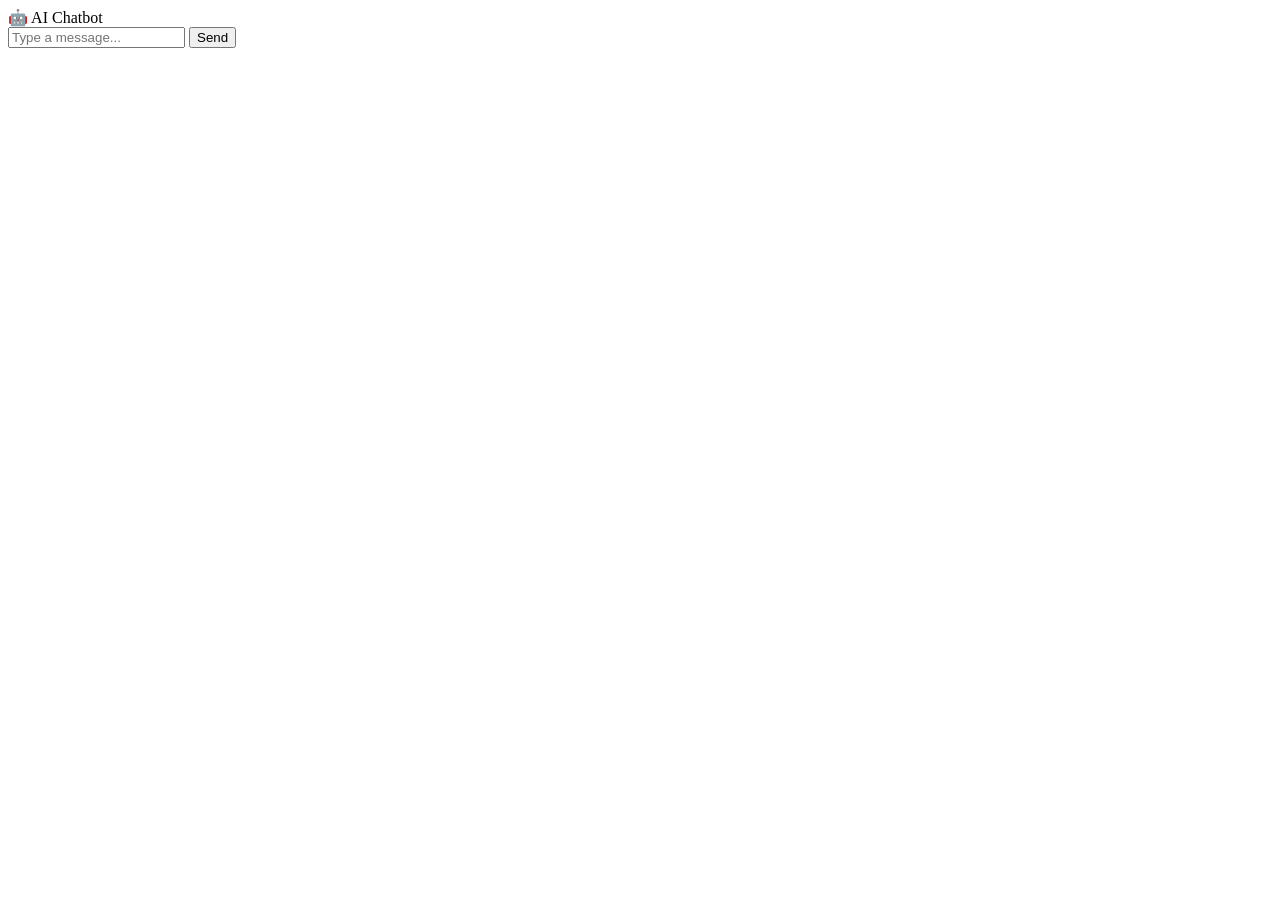
==== index.html @ 1d11d9e4 "Add files via upload" ====
<!DOCTYPE html>
<html lang="en">
<head>
    <meta charset="UTF-8">
    <title>AI Chatbot</title>
    <link rel="stylesheet" href="/static/style.css">
</head>
<body>

<div class="chat-container">
    <div class="chat-header">🤖 AI Chatbot</div>

    <div class="chat-box" id="chatBox"></div>

    <div class="input-area">
        <input type="text" id="userInput" placeholder="Type a message..." />
        <button onclick="sendMessage()">Send</button>
    </div>
</div>

<script src="/static/script.js"></script>
</body>
</html>
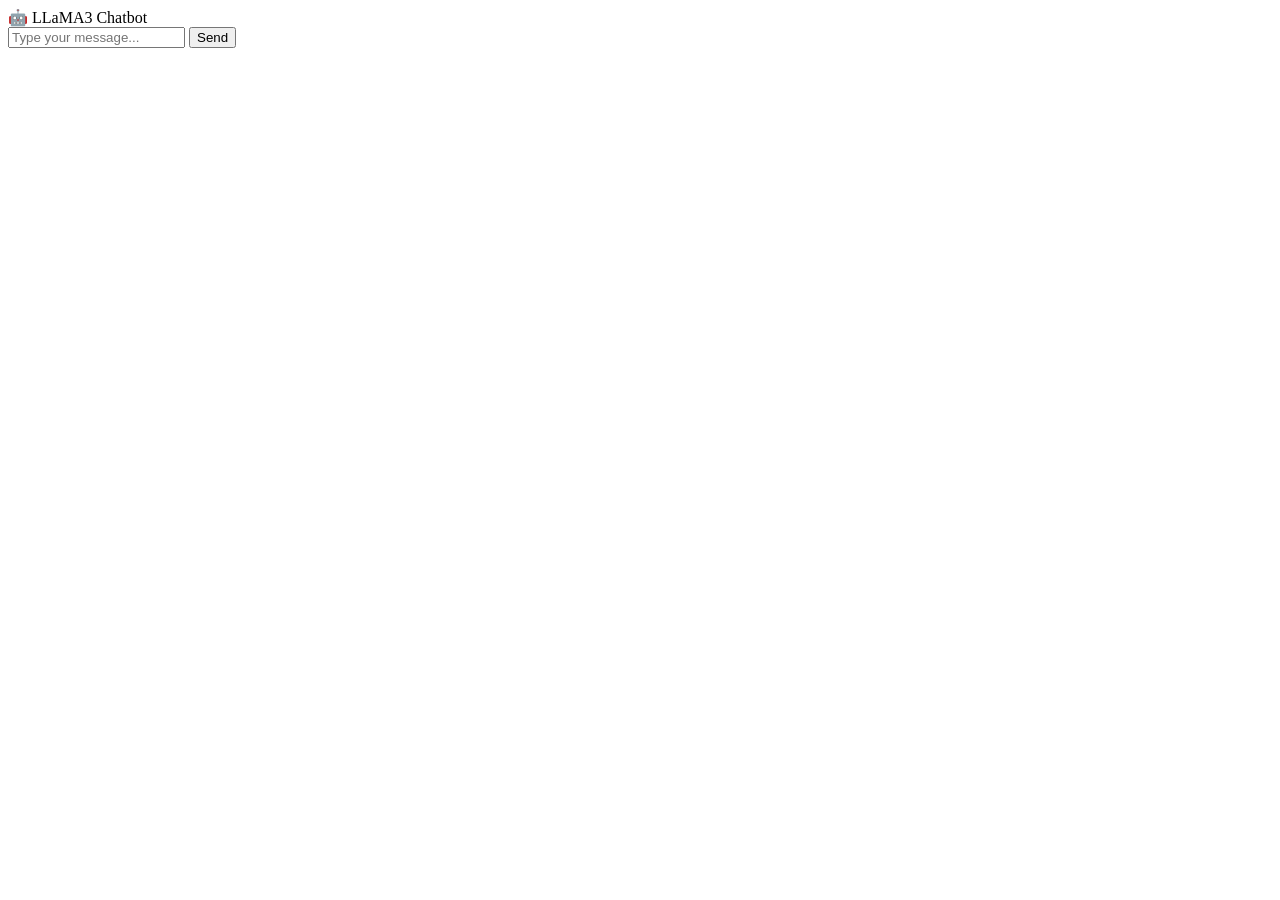
==== commit e40ed210: "Add files via upload" ====
--- a/index.html
+++ b/index.html
@@ -2,22 +2,56 @@
 <html lang="en">
 <head>
     <meta charset="UTF-8">
-    <title>AI Chatbot</title>
+    <title>LLaMA3 Full Screen Chat</title>
     <link rel="stylesheet" href="/static/style.css">
 </head>
 <body>
 
-<div class="chat-container">
-    <div class="chat-header">🤖 AI Chatbot</div>
+<div class="app">
+    <header class="header">
+        🤖 LLaMA3 Chatbot
+    </header>
 
-    <div class="chat-box" id="chatBox"></div>
+    <main id="chat-box" class="chat-box"></main>
 
-    <div class="input-area">
-        <input type="text" id="userInput" placeholder="Type a message..." />
+    <footer class="input-area">
+        <input
+            id="userInput"
+            placeholder="Type your message..."
+            autocomplete="off"
+        />
         <button onclick="sendMessage()">Send</button>
-    </div>
+    </footer>
 </div>
 
-<script src="/static/script.js"></script>
+<script>
+async function sendMessage() {
+    const input = document.getElementById("userInput");
+    const message = input.value.trim();
+    if (!message) return;
+
+    const chatBox = document.getElementById("chat-box");
+
+    chatBox.innerHTML += `<div class="msg user">${message}</div>`;
+    input.value = "";
+
+    chatBox.scrollTop = chatBox.scrollHeight;
+
+    const response = await fetch("/chat", {
+        method: "POST",
+        headers: { "Content-Type": "application/json" },
+        body: JSON.stringify({ message })
+    });
+
+    const data = await response.json();
+    chatBox.innerHTML += `<div class="msg bot">${data.reply}</div>`;
+    chatBox.scrollTop = chatBox.scrollHeight;
+}
+
+document.getElementById("userInput").addEventListener("keypress", e => {
+    if (e.key === "Enter") sendMessage();
+});
+</script>
+
 </body>
 </html>
